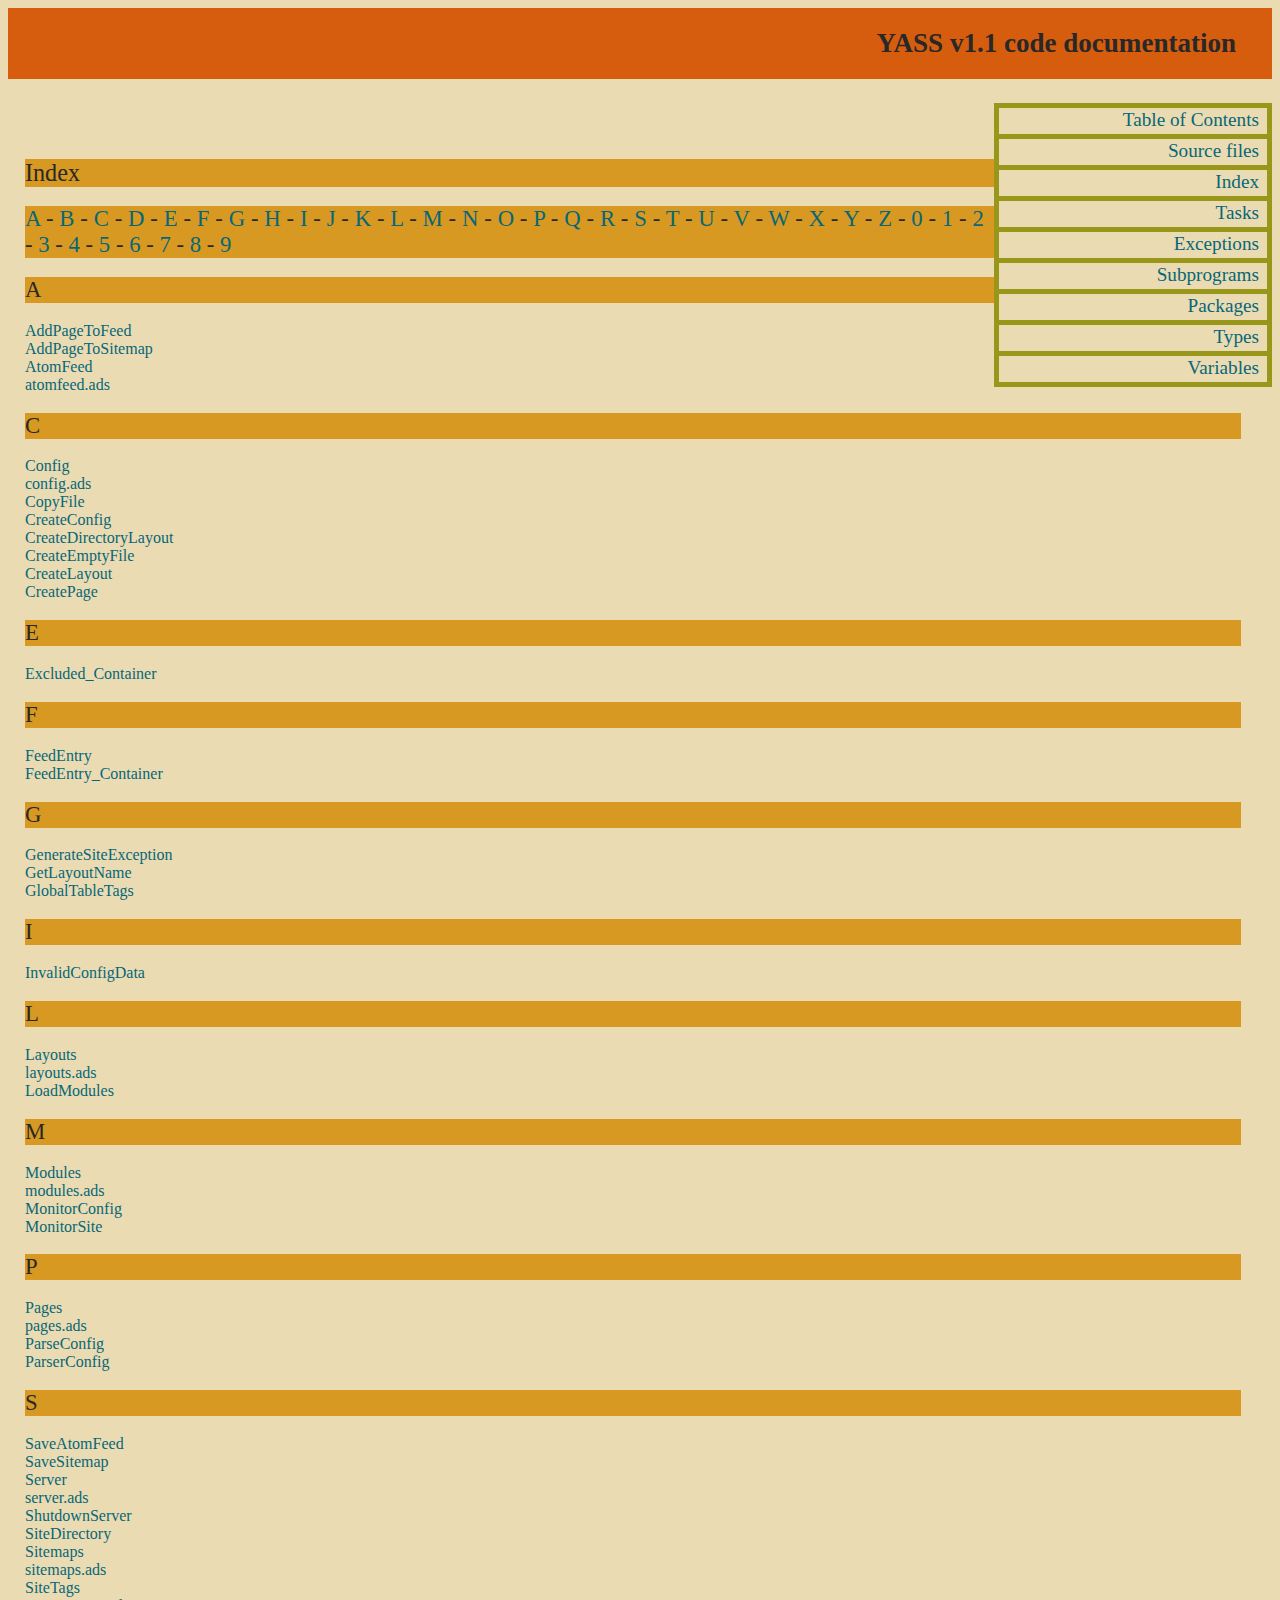
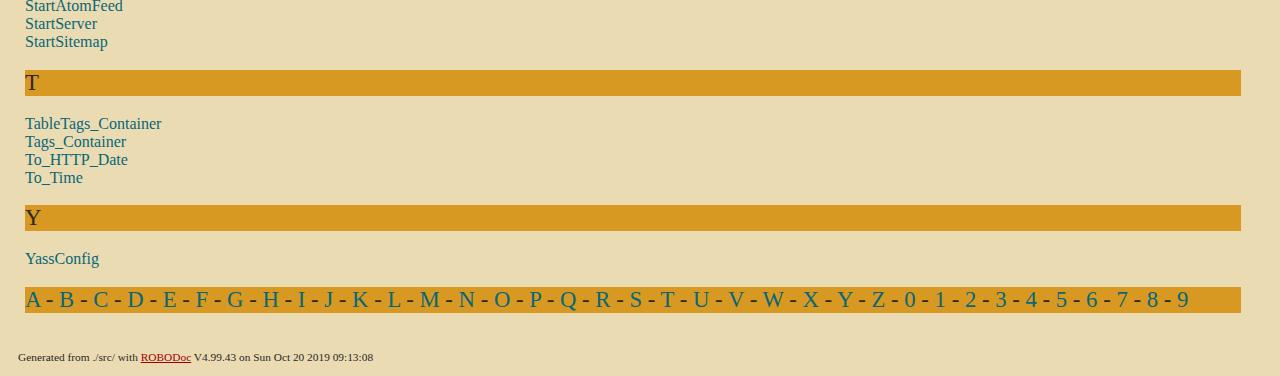
==== docs/code/index.html @ 01dd675f "added code documentation" ====
<?xml version="1.0" encoding="ISO-8859-1"?>
<!DOCTYPE html PUBLIC "-//W3C//DTD XHTML 1.0 Strict//EN"
                      "http://www.w3.org/TR/xhtml1/DTD/xhtml1-strict.dtd">
<html  xmlns="http://www.w3.org/1999/xhtml" xml:lang="en" lang="en">
<head>
<meta http-equiv="Content-Style-Type" content="text/css" />
<meta http-equiv="Content-type" content="text/html; charset=ISO-8859-1" />
<link rel="stylesheet" href="./robodoc.css" type="text/css" />
<title>Index</title>
<!-- Source: ./src/ -->
<!-- Generated with ROBODoc Version 4.99.43 (Feb  2 2019) -->
</head>
<body>
<div id="logo">
<a name="robo_top_of_doc">YASS v1.1 code documentation</a>
</div> <!-- logo -->
<div id="extra">
</div> <!-- extra -->
<div id="navigation">
<a class="menuitem" href="./toc_index.html#top">Table of Contents</a>
<a class="menuitem" href="./sources.html#top">Source files</a>
<a class="menuitem" href="#top">Index</a>
<a class="menuitem" href="./robo_tasks.html#top">Tasks</a>
<a class="menuitem" href="./robo_exceptions.html#top">Exceptions</a>
<a class="menuitem" href="./robo_subprograms.html#top">Subprograms</a>
<a class="menuitem" href="./robo_packages.html#top">Packages</a>
<a class="menuitem" href="./robo_types.html#top">Types</a>
<a class="menuitem" href="./robo_variables.html#top">Variables</a>
</div> <!-- navigation -->
<div id="content">
<h1>Index</h1>
<h2><a href="#A">A</a> - <a href="#B">B</a> - <a href="#C">C</a> - <a href="#D">D</a> - <a href="#E">E</a> - <a href="#F">F</a> - <a href="#G">G</a> - <a href="#H">H</a> - <a href="#I">I</a> - <a href="#J">J</a> - <a href="#K">K</a> - <a href="#L">L</a> - <a href="#M">M</a> - <a href="#N">N</a> - <a href="#O">O</a> - <a href="#P">P</a> - <a href="#Q">Q</a> - <a href="#R">R</a> - <a href="#S">S</a> - <a href="#T">T</a> - <a href="#U">U</a> - <a href="#V">V</a> - <a href="#W">W</a> - <a href="#X">X</a> - <a href="#Y">Y</a> - <a href="#Z">Z</a> - <a href="#0">0</a> - <a href="#1">1</a> - <a href="#2">2</a> - <a href="#3">3</a> - <a href="#4">4</a> - <a href="#5">5</a> - <a href="#6">6</a> - <a href="#7">7</a> - <a href="#8">8</a> - <a href="#9">9</a></h2>
<h2><a name="A"></a>A</h2><a href="./atomfeed_ads.html#robo21" class="indexitem" >AddPageToFeed</a>
<a href="./sitemaps_ads.html#robo37" class="indexitem" >AddPageToSitemap</a>
<a href="./atomfeed_ads.html#robo1" class="indexitem" >AtomFeed</a>
<a href="./atomfeed_ads.html#robo_top_of_doc" class="indexitem" >atomfeed.ads</a>
<h2><a name="C"></a>C</h2><a href="./config_ads.html#robo2" class="indexitem" >Config</a>
<a href="./config_ads.html#robo_top_of_doc" class="indexitem" >config.ads</a>
<a href="./pages_ads.html#robo31" class="indexitem" >CopyFile</a>
<a href="./config_ads.html#robo26" class="indexitem" >CreateConfig</a>
<a href="./layouts_ads.html#robo28" class="indexitem" >CreateDirectoryLayout</a>
<a href="./pages_ads.html#robo32" class="indexitem" >CreateEmptyFile</a>
<a href="./layouts_ads.html#robo29" class="indexitem" >CreateLayout</a>
<a href="./pages_ads.html#robo33" class="indexitem" >CreatePage</a>
<h2><a name="E"></a>E</h2><a href="./config_ads.html#robo11" class="indexitem" >Excluded_Container</a>
<h2><a name="F"></a>F</h2><a href="./atomfeed_ads.html#robo9" class="indexitem" >FeedEntry</a>
<a href="./atomfeed_ads.html#robo10" class="indexitem" >FeedEntry_Container</a>
<h2><a name="G"></a>G</h2><a href="./pages_ads.html#robo20" class="indexitem" >GenerateSiteException</a>
<a href="./pages_ads.html#robo34" class="indexitem" >GetLayoutName</a>
<a href="./config_ads.html#robo15" class="indexitem" >GlobalTableTags</a>
<h2><a name="I"></a>I</h2><a href="./config_ads.html#robo19" class="indexitem" >InvalidConfigData</a>
<h2><a name="L"></a>L</h2><a href="./layouts_ads.html#robo3" class="indexitem" >Layouts</a>
<a href="./layouts_ads.html#robo_top_of_doc" class="indexitem" >layouts.ads</a>
<a href="./modules_ads.html#robo30" class="indexitem" >LoadModules</a>
<h2><a name="M"></a>M</h2><a href="./modules_ads.html#robo4" class="indexitem" >Modules</a>
<a href="./modules_ads.html#robo_top_of_doc" class="indexitem" >modules.ads</a>
<a href="./server_ads.html#robo7" class="indexitem" >MonitorConfig</a>
<a href="./server_ads.html#robo8" class="indexitem" >MonitorSite</a>
<h2><a name="P"></a>P</h2><a href="./pages_ads.html#robo5" class="indexitem" >Pages</a>
<a href="./pages_ads.html#robo_top_of_doc" class="indexitem" >pages.ads</a>
<a href="./config_ads.html#robo27" class="indexitem" >ParseConfig</a>
<a href="./config_ads.html#robo12" class="indexitem" >ParserConfig</a>
<h2><a name="S"></a>S</h2><a href="./atomfeed_ads.html#robo22" class="indexitem" >SaveAtomFeed</a>
<a href="./sitemaps_ads.html#robo38" class="indexitem" >SaveSitemap</a>
<a href="./server_ads.html#robo6" class="indexitem" >Server</a>
<a href="./server_ads.html#robo_top_of_doc" class="indexitem" >server.ads</a>
<a href="./server_ads.html#robo35" class="indexitem" >ShutdownServer</a>
<a href="./config_ads.html#robo16" class="indexitem" >SiteDirectory</a>
<a href="./sitemaps_ads.html#robo0" class="indexitem" >Sitemaps</a>
<a href="./sitemaps_ads.html#robo_top_of_doc" class="indexitem" >sitemaps.ads</a>
<a href="./config_ads.html#robo17" class="indexitem" >SiteTags</a>
<a href="./atomfeed_ads.html#robo23" class="indexitem" >StartAtomFeed</a>
<a href="./server_ads.html#robo36" class="indexitem" >StartServer</a>
<a href="./sitemaps_ads.html#robo39" class="indexitem" >StartSitemap</a>
<h2><a name="T"></a>T</h2><a href="./config_ads.html#robo13" class="indexitem" >TableTags_Container</a>
<a href="./config_ads.html#robo14" class="indexitem" >Tags_Container</a>
<a href="./atomfeed_ads.html#robo24" class="indexitem" >To_HTTP_Date</a>
<a href="./atomfeed_ads.html#robo25" class="indexitem" >To_Time</a>
<h2><a name="Y"></a>Y</h2><a href="./config_ads.html#robo18" class="indexitem" >YassConfig</a>
<h2><a href="#A">A</a> - <a href="#B">B</a> - <a href="#C">C</a> - <a href="#D">D</a> - <a href="#E">E</a> - <a href="#F">F</a> - <a href="#G">G</a> - <a href="#H">H</a> - <a href="#I">I</a> - <a href="#J">J</a> - <a href="#K">K</a> - <a href="#L">L</a> - <a href="#M">M</a> - <a href="#N">N</a> - <a href="#O">O</a> - <a href="#P">P</a> - <a href="#Q">Q</a> - <a href="#R">R</a> - <a href="#S">S</a> - <a href="#T">T</a> - <a href="#U">U</a> - <a href="#V">V</a> - <a href="#W">W</a> - <a href="#X">X</a> - <a href="#Y">Y</a> - <a href="#Z">Z</a> - <a href="#0">0</a> - <a href="#1">1</a> - <a href="#2">2</a> - <a href="#3">3</a> - <a href="#4">4</a> - <a href="#5">5</a> - <a href="#6">6</a> - <a href="#7">7</a> - <a href="#8">8</a> - <a href="#9">9</a></h2>
</div> <!-- content -->
<div id="footer">
<p>Generated from ./src/ with <a href="http://www.xs4all.nl/~rfsber/Robo/robodoc.html">ROBODoc</a> V4.99.43 on Sun Oct 20 2019 09:13:08
</p>
</div> <!-- footer -->
</body>
</html>
---- docs/code/robodoc.css ----
/****h* ROBODoc/ROBODoc Cascading Style Sheet
 * FUNCTION
 *   This is the default cascading style sheet for documentation
 *   generated with ROBODoc.
 *   You can edit this file to your own liking and then use
 *   it with the option
 *      --css <filename>
 *
 *   This style-sheet defines the following layout
 *      +----------------------------------------+
 *      |    logo                                |
 *      +----------------------------------------+
 *      |    extra                               |
 *      +----------------------------------------+
 *      |                              | navi-   |
 *      |                              | gation  |
 *      |      content                 |         |
 *      |                              |         |
 *      +----------------------------------------+
 *      |    footer                              |
 *      +----------------------------------------+
 *
 *   This style-sheet is based on a style-sheet that was automatically
 *   generated with the Strange Banana stylesheet generator.
 *   See http://www.strangebanana.com/generator.aspx
 *
 ******
 * $Id: html_generator.c,v 1.94 2008/06/17 11:49:27 gumpu Exp $
 */

body
{
    background-color:    #ebdbb2;
    color:               #282828;
    font-family: Verdana, serif;
    border-color:        rgb(226,199,143);
}

pre
{
    font:        Monospace;
    margin:      15px;
    padding:     5px;
    white-space: pre;
    color:       #282828;
}

pre.source
{
    background-color: #d5c4a1;
    border: dashed #f1fa8c 1px;
}

p
{
    margin:15px;
}

p.item_name 
{
    font-weight: bolder;
    margin:5px;
    font-size: 120%;
}

#content
{
    font-size:           100%;
    color:               #282828;
    background-color:    #ebdbb2;
    border-left-width:   0px; 
    border-right-width:  0px; 
    border-top-width:    0px; 
    border-bottom-width: 0px;
    border-left-style:   none; 
    border-right-style:  none; 
    border-top-style:    none; 
    border-bottom-style: none;
    padding:             40px 31px 14px 17px;
    border-color:        #d65d0e;
    text-align:          justify;
}

#navigation
{
    background-color: #98971a;
    color:            #bd93f9;
    font-style:       normal;
    border-color:     #98971a;
}

a.menuitem
{
    font-size: 120%;
    background-color:    #ebdbb2;
    color:               #076778;
    font-variant:        normal;
    text-transform:      none;
    font-weight:         normal;
    padding:             1px 8px 3px 1px;
    margin-left:         5px; 
    margin-right:        5px; 
    margin-top:          5px; 
    margin-bottom:       5px;
    border-color:        #ebdbb2;
    text-align:          right;
}

#logo, #logo a
{
    font-size: 130%;
    background-color:   #d65d0e;
    color:              #282828;
    font-style:         normal;
    font-variant:       normal;
    text-transform:     none;
    font-weight:        bold;
    padding:            20px 18px 20px 18px;
    border-color:       #282828;
    text-align:         right;
}

#extra, #extra a
{
    font-size: 128%;
    background-color:    #ebdbb2;
    color:               #076778;
    font-style:          normal;
    font-variant:        normal;
    text-transform:      none;
    font-weight:         normal;
    border-left-width:   0px; 
    border-right-width:  0px; 
    border-top-width:    0px; 
    border-bottom-width: 0px;
    border-left-style:   none; 
    border-right-style:  none; 
    border-top-style:    none; 
    border-bottom-style: none;
    padding: 12px 12px 12px 12px;
    border-color:        #076778;
    text-align:          center;
}

#content a
{
    color:              #076778;
    text-decoration:    none;
}

#content a:hover, #content a:active
{
    color:              #9d0006;
}

a.indexitem
{
    display: block;
}

h1, h2, h3, h4, h5, h6
{
    background-color: #d79921;
    font-style:       normal;
    font-variant:     normal;
    text-transform:   none;
    font-weight:      normal;
}

h1
{
    font-size: 151%;
}

h2
{
    font-size: 142%;
}

h3
{
    font-size: 133%;
}

h4
{
    font-size: 124%;
}

h5
{
    font-size: 115%;
}

h6
{
    font-size: 106%;
}

#navigation a
{
    text-decoration: none;
}

.menuitem:hover
{
    background-color:   #076778;
    color:              #ebdbb2;
}

#extra a
{
    text-decoration: none;
}

#logo a
{
    text-decoration: none;
}

#extra a:hover
{
}

/* layout */
#navigation
{
    width:       22%; 
    position:    relative; 
    top:         0; 
    right:       0; 
    float:       right; 
    text-align:  center;
    margin-left: 10px;
}

.menuitem       {width: auto;}
#content        {width: auto;}
.menuitem       {display: block;}


div#footer
{
    clear:      left;
    width:      100%;
    font-size:   71%;
}

div#footer a
{
    color:           #9d0006;
}

div#footer a:hover
{
    color:           #076778;
}
div#footer p
{
    margin:0;
    padding:5px 10px
}

span.keyword
{
    color: #8f3f71;
}

span.comment
{
    color: #7c6f64;
}

span.quote
{
    color: #79740e;
}

span.squote
{
    color: #98971a;
}

span.sign
{
    color: #9d0006;
}

span.line_number
{
    color: #458588;
}

@media print
{
    #navigation {display: none;}
    #content    {padding: 0px;}
    #content a  {text-decoration: underline;}
}
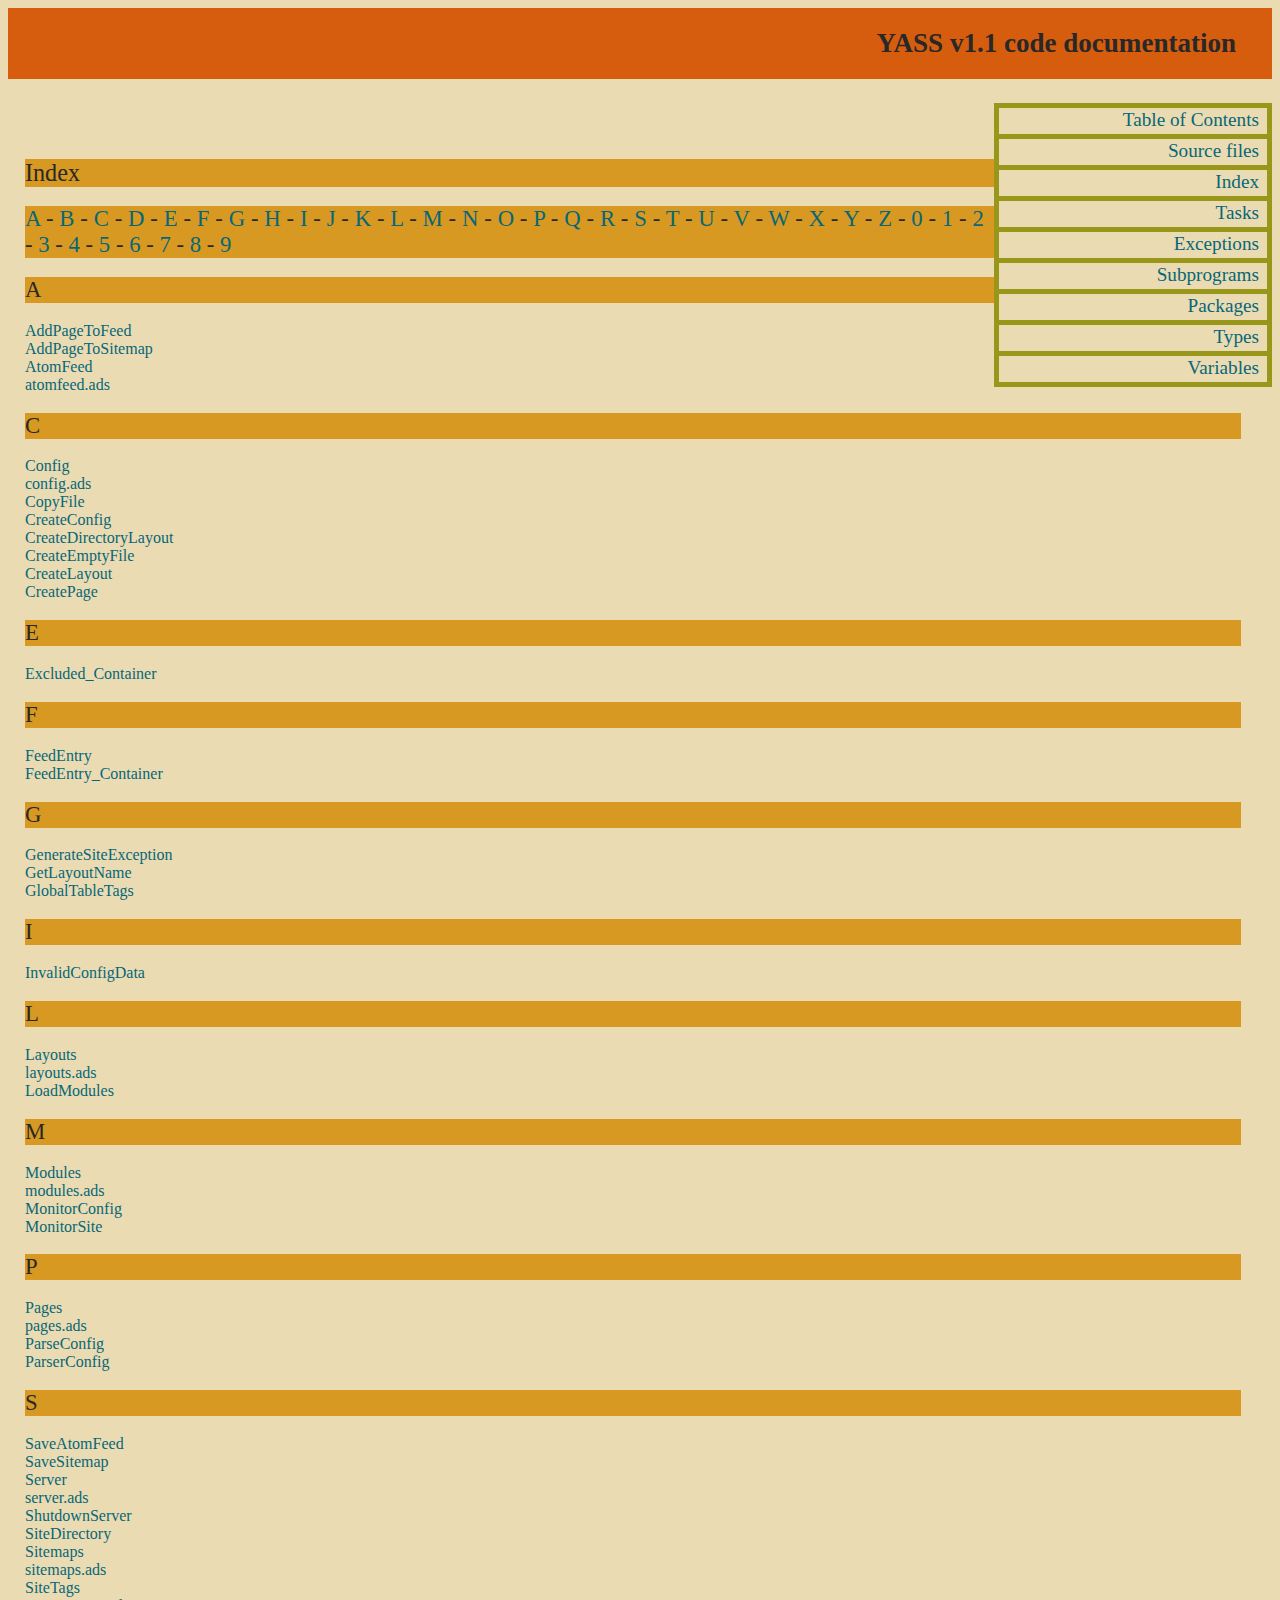
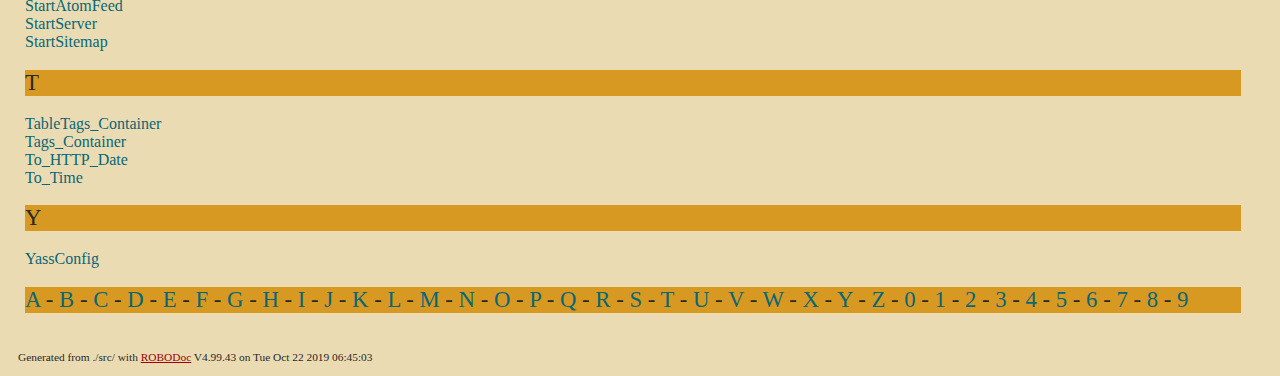
==== commit 3a999f2c: "updated code documentation" ====
--- a/docs/code/index.html
+++ b/docs/code/index.html
@@ -32,9 +32,9 @@
 <h2><a href="#A">A</a> - <a href="#B">B</a> - <a href="#C">C</a> - <a href="#D">D</a> - <a href="#E">E</a> - <a href="#F">F</a> - <a href="#G">G</a> - <a href="#H">H</a> - <a href="#I">I</a> - <a href="#J">J</a> - <a href="#K">K</a> - <a href="#L">L</a> - <a href="#M">M</a> - <a href="#N">N</a> - <a href="#O">O</a> - <a href="#P">P</a> - <a href="#Q">Q</a> - <a href="#R">R</a> - <a href="#S">S</a> - <a href="#T">T</a> - <a href="#U">U</a> - <a href="#V">V</a> - <a href="#W">W</a> - <a href="#X">X</a> - <a href="#Y">Y</a> - <a href="#Z">Z</a> - <a href="#0">0</a> - <a href="#1">1</a> - <a href="#2">2</a> - <a href="#3">3</a> - <a href="#4">4</a> - <a href="#5">5</a> - <a href="#6">6</a> - <a href="#7">7</a> - <a href="#8">8</a> - <a href="#9">9</a></h2>
 <h2><a name="A"></a>A</h2><a href="./atomfeed_ads.html#robo21" class="indexitem" >AddPageToFeed</a>
 <a href="./sitemaps_ads.html#robo37" class="indexitem" >AddPageToSitemap</a>
-<a href="./atomfeed_ads.html#robo1" class="indexitem" >AtomFeed</a>
+<a href="./atomfeed_ads.html#robo0" class="indexitem" >AtomFeed</a>
 <a href="./atomfeed_ads.html#robo_top_of_doc" class="indexitem" >atomfeed.ads</a>
-<h2><a name="C"></a>C</h2><a href="./config_ads.html#robo2" class="indexitem" >Config</a>
+<h2><a name="C"></a>C</h2><a href="./config_ads.html#robo1" class="indexitem" >Config</a>
 <a href="./config_ads.html#robo_top_of_doc" class="indexitem" >config.ads</a>
 <a href="./pages_ads.html#robo31" class="indexitem" >CopyFile</a>
 <a href="./config_ads.html#robo26" class="indexitem" >CreateConfig</a>
@@ -49,24 +49,24 @@
 <a href="./pages_ads.html#robo34" class="indexitem" >GetLayoutName</a>
 <a href="./config_ads.html#robo15" class="indexitem" >GlobalTableTags</a>
 <h2><a name="I"></a>I</h2><a href="./config_ads.html#robo19" class="indexitem" >InvalidConfigData</a>
-<h2><a name="L"></a>L</h2><a href="./layouts_ads.html#robo3" class="indexitem" >Layouts</a>
+<h2><a name="L"></a>L</h2><a href="./layouts_ads.html#robo2" class="indexitem" >Layouts</a>
 <a href="./layouts_ads.html#robo_top_of_doc" class="indexitem" >layouts.ads</a>
 <a href="./modules_ads.html#robo30" class="indexitem" >LoadModules</a>
-<h2><a name="M"></a>M</h2><a href="./modules_ads.html#robo4" class="indexitem" >Modules</a>
+<h2><a name="M"></a>M</h2><a href="./modules_ads.html#robo3" class="indexitem" >Modules</a>
 <a href="./modules_ads.html#robo_top_of_doc" class="indexitem" >modules.ads</a>
 <a href="./server_ads.html#robo7" class="indexitem" >MonitorConfig</a>
 <a href="./server_ads.html#robo8" class="indexitem" >MonitorSite</a>
-<h2><a name="P"></a>P</h2><a href="./pages_ads.html#robo5" class="indexitem" >Pages</a>
+<h2><a name="P"></a>P</h2><a href="./pages_ads.html#robo4" class="indexitem" >Pages</a>
 <a href="./pages_ads.html#robo_top_of_doc" class="indexitem" >pages.ads</a>
 <a href="./config_ads.html#robo27" class="indexitem" >ParseConfig</a>
 <a href="./config_ads.html#robo12" class="indexitem" >ParserConfig</a>
 <h2><a name="S"></a>S</h2><a href="./atomfeed_ads.html#robo22" class="indexitem" >SaveAtomFeed</a>
 <a href="./sitemaps_ads.html#robo38" class="indexitem" >SaveSitemap</a>
-<a href="./server_ads.html#robo6" class="indexitem" >Server</a>
+<a href="./server_ads.html#robo5" class="indexitem" >Server</a>
 <a href="./server_ads.html#robo_top_of_doc" class="indexitem" >server.ads</a>
 <a href="./server_ads.html#robo35" class="indexitem" >ShutdownServer</a>
 <a href="./config_ads.html#robo16" class="indexitem" >SiteDirectory</a>
-<a href="./sitemaps_ads.html#robo0" class="indexitem" >Sitemaps</a>
+<a href="./sitemaps_ads.html#robo6" class="indexitem" >Sitemaps</a>
 <a href="./sitemaps_ads.html#robo_top_of_doc" class="indexitem" >sitemaps.ads</a>
 <a href="./config_ads.html#robo17" class="indexitem" >SiteTags</a>
 <a href="./atomfeed_ads.html#robo23" class="indexitem" >StartAtomFeed</a>
@@ -80,7 +80,7 @@
 <h2><a href="#A">A</a> - <a href="#B">B</a> - <a href="#C">C</a> - <a href="#D">D</a> - <a href="#E">E</a> - <a href="#F">F</a> - <a href="#G">G</a> - <a href="#H">H</a> - <a href="#I">I</a> - <a href="#J">J</a> - <a href="#K">K</a> - <a href="#L">L</a> - <a href="#M">M</a> - <a href="#N">N</a> - <a href="#O">O</a> - <a href="#P">P</a> - <a href="#Q">Q</a> - <a href="#R">R</a> - <a href="#S">S</a> - <a href="#T">T</a> - <a href="#U">U</a> - <a href="#V">V</a> - <a href="#W">W</a> - <a href="#X">X</a> - <a href="#Y">Y</a> - <a href="#Z">Z</a> - <a href="#0">0</a> - <a href="#1">1</a> - <a href="#2">2</a> - <a href="#3">3</a> - <a href="#4">4</a> - <a href="#5">5</a> - <a href="#6">6</a> - <a href="#7">7</a> - <a href="#8">8</a> - <a href="#9">9</a></h2>
 </div> <!-- content -->
 <div id="footer">
-<p>Generated from ./src/ with <a href="http://www.xs4all.nl/~rfsber/Robo/robodoc.html">ROBODoc</a> V4.99.43 on Sun Oct 20 2019 09:13:08
+<p>Generated from ./src/ with <a href="http://www.xs4all.nl/~rfsber/Robo/robodoc.html">ROBODoc</a> V4.99.43 on Tue Oct 22 2019 06:45:03
 </p>
 </div> <!-- footer -->
 </body>
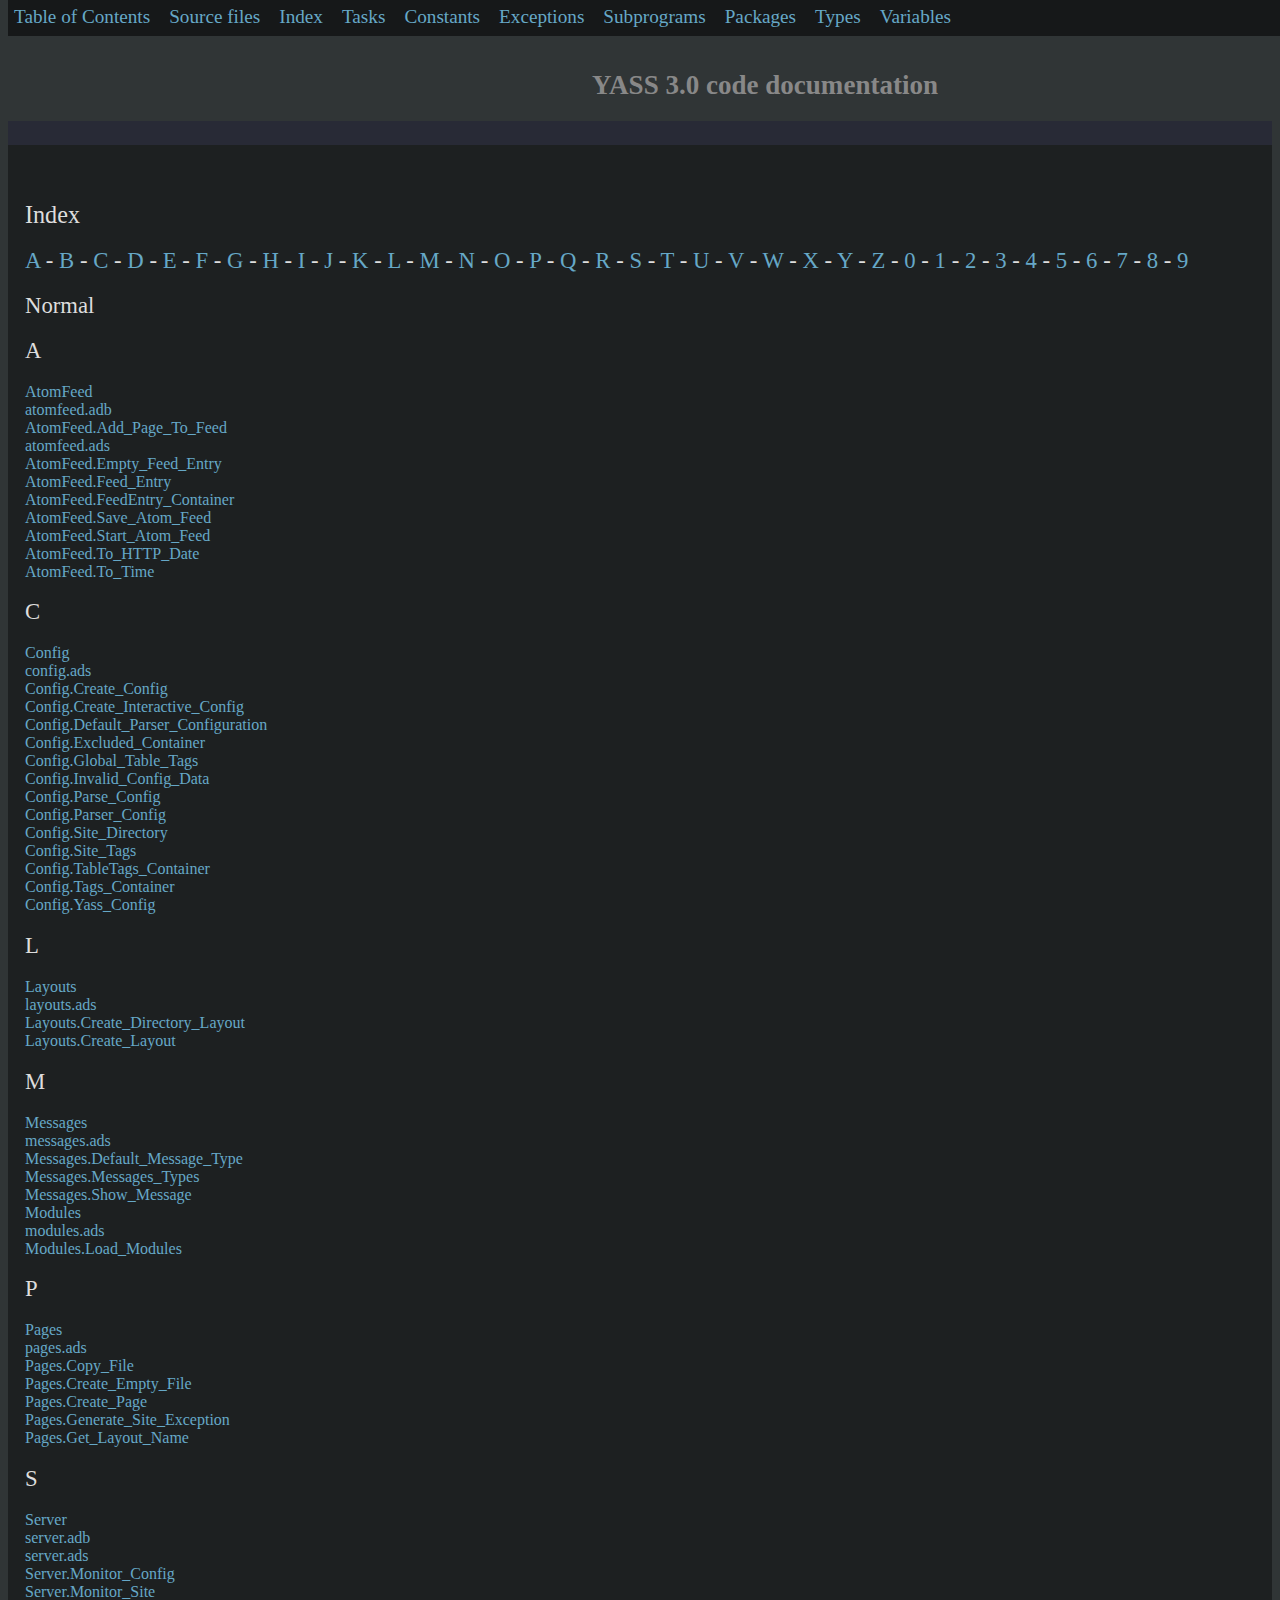
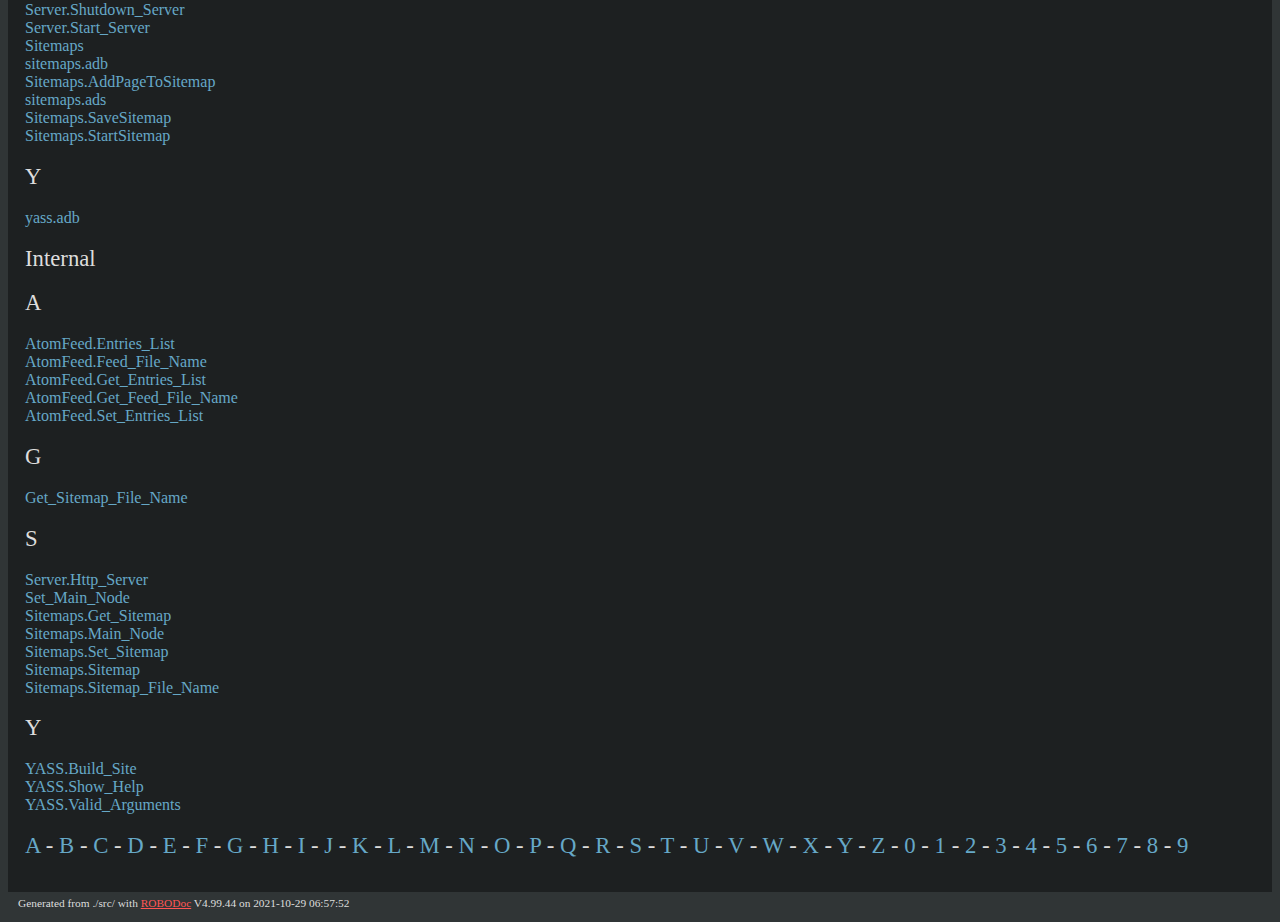
==== commit dde600ba: "Updated website from latest version" ====
--- a/docs/code/index.html
+++ b/docs/code/index.html
@@ -6,13 +6,14 @@
 <meta http-equiv="Content-Style-Type" content="text/css" />
 <meta http-equiv="Content-type" content="text/html; charset=ISO-8859-1" />
 <link rel="stylesheet" href="./robodoc.css" type="text/css" />
+<script src="./robodoc.js"></script>
 <title>Index</title>
 <!-- Source: ./src/ -->
-<!-- Generated with ROBODoc Version 4.99.43 (Feb  2 2019) -->
+<!-- Generated with ROBODoc Version 4.99.44 (Sep 19 2021) -->
 </head>
 <body>
 <div id="logo">
-<a name="robo_top_of_doc">YASS v1.1 code documentation</a>
+<a name="robo_top_of_doc">YASS 3.0 code documentation</a>
 </div> <!-- logo -->
 <div id="extra">
 </div> <!-- extra -->
@@ -21,6 +22,7 @@
 <a class="menuitem" href="./sources.html#top">Source files</a>
 <a class="menuitem" href="#top">Index</a>
 <a class="menuitem" href="./robo_tasks.html#top">Tasks</a>
+<a class="menuitem" href="./robo_constants.html#top">Constants</a>
 <a class="menuitem" href="./robo_exceptions.html#top">Exceptions</a>
 <a class="menuitem" href="./robo_subprograms.html#top">Subprograms</a>
 <a class="menuitem" href="./robo_packages.html#top">Packages</a>
@@ -30,58 +32,86 @@
 <div id="content">
 <h1>Index</h1>
 <h2><a href="#A">A</a> - <a href="#B">B</a> - <a href="#C">C</a> - <a href="#D">D</a> - <a href="#E">E</a> - <a href="#F">F</a> - <a href="#G">G</a> - <a href="#H">H</a> - <a href="#I">I</a> - <a href="#J">J</a> - <a href="#K">K</a> - <a href="#L">L</a> - <a href="#M">M</a> - <a href="#N">N</a> - <a href="#O">O</a> - <a href="#P">P</a> - <a href="#Q">Q</a> - <a href="#R">R</a> - <a href="#S">S</a> - <a href="#T">T</a> - <a href="#U">U</a> - <a href="#V">V</a> - <a href="#W">W</a> - <a href="#X">X</a> - <a href="#Y">Y</a> - <a href="#Z">Z</a> - <a href="#0">0</a> - <a href="#1">1</a> - <a href="#2">2</a> - <a href="#3">3</a> - <a href="#4">4</a> - <a href="#5">5</a> - <a href="#6">6</a> - <a href="#7">7</a> - <a href="#8">8</a> - <a href="#9">9</a></h2>
-<h2><a name="A"></a>A</h2><a href="./atomfeed_ads.html#robo21" class="indexitem" >AddPageToFeed</a>
-<a href="./sitemaps_ads.html#robo37" class="indexitem" >AddPageToSitemap</a>
-<a href="./atomfeed_ads.html#robo0" class="indexitem" >AtomFeed</a>
+<h2>Normal</h2><h2><a name="A"></a>A</h2><a href="./atomfeed_ads.html#robo0" class="indexitem" >AtomFeed</a>
+<a href="./atomfeed_adb.html#robo_top_of_doc" class="indexitem" >atomfeed.adb</a>
+<a href="./atomfeed_ads.html#robo32" class="indexitem" >AtomFeed.Add_Page_To_Feed</a>
 <a href="./atomfeed_ads.html#robo_top_of_doc" class="indexitem" >atomfeed.ads</a>
+<a href="./atomfeed_ads.html#robo17" class="indexitem" >AtomFeed.Empty_Feed_Entry</a>
+<a href="./atomfeed_ads.html#robo10" class="indexitem" >AtomFeed.Feed_Entry</a>
+<a href="./atomfeed_ads.html#robo11" class="indexitem" >AtomFeed.FeedEntry_Container</a>
+<a href="./atomfeed_ads.html#robo35" class="indexitem" >AtomFeed.Save_Atom_Feed</a>
+<a href="./atomfeed_ads.html#robo37" class="indexitem" >AtomFeed.Start_Atom_Feed</a>
+<a href="./atomfeed_ads.html#robo38" class="indexitem" >AtomFeed.To_HTTP_Date</a>
+<a href="./atomfeed_ads.html#robo39" class="indexitem" >AtomFeed.To_Time</a>
 <h2><a name="C"></a>C</h2><a href="./config_ads.html#robo1" class="indexitem" >Config</a>
 <a href="./config_ads.html#robo_top_of_doc" class="indexitem" >config.ads</a>
-<a href="./pages_ads.html#robo31" class="indexitem" >CopyFile</a>
-<a href="./config_ads.html#robo26" class="indexitem" >CreateConfig</a>
-<a href="./layouts_ads.html#robo28" class="indexitem" >CreateDirectoryLayout</a>
-<a href="./pages_ads.html#robo32" class="indexitem" >CreateEmptyFile</a>
-<a href="./layouts_ads.html#robo29" class="indexitem" >CreateLayout</a>
-<a href="./pages_ads.html#robo33" class="indexitem" >CreatePage</a>
-<h2><a name="E"></a>E</h2><a href="./config_ads.html#robo11" class="indexitem" >Excluded_Container</a>
-<h2><a name="F"></a>F</h2><a href="./atomfeed_ads.html#robo9" class="indexitem" >FeedEntry</a>
-<a href="./atomfeed_ads.html#robo10" class="indexitem" >FeedEntry_Container</a>
-<h2><a name="G"></a>G</h2><a href="./pages_ads.html#robo20" class="indexitem" >GenerateSiteException</a>
-<a href="./pages_ads.html#robo34" class="indexitem" >GetLayoutName</a>
-<a href="./config_ads.html#robo15" class="indexitem" >GlobalTableTags</a>
-<h2><a name="I"></a>I</h2><a href="./config_ads.html#robo19" class="indexitem" >InvalidConfigData</a>
+<a href="./config_ads.html#robo40" class="indexitem" >Config.Create_Config</a>
+<a href="./config_ads.html#robo41" class="indexitem" >Config.Create_Interactive_Config</a>
+<a href="./config_ads.html#robo18" class="indexitem" >Config.Default_Parser_Configuration</a>
+<a href="./config_ads.html#robo12" class="indexitem" >Config.Excluded_Container</a>
+<a href="./config_ads.html#robo22" class="indexitem" >Config.Global_Table_Tags</a>
+<a href="./config_ads.html#robo30" class="indexitem" >Config.Invalid_Config_Data</a>
+<a href="./config_ads.html#robo42" class="indexitem" >Config.Parse_Config</a>
+<a href="./config_ads.html#robo13" class="indexitem" >Config.Parser_Config</a>
+<a href="./config_ads.html#robo23" class="indexitem" >Config.Site_Directory</a>
+<a href="./config_ads.html#robo24" class="indexitem" >Config.Site_Tags</a>
+<a href="./config_ads.html#robo14" class="indexitem" >Config.TableTags_Container</a>
+<a href="./config_ads.html#robo15" class="indexitem" >Config.Tags_Container</a>
+<a href="./config_ads.html#robo25" class="indexitem" >Config.Yass_Config</a>
 <h2><a name="L"></a>L</h2><a href="./layouts_ads.html#robo2" class="indexitem" >Layouts</a>
 <a href="./layouts_ads.html#robo_top_of_doc" class="indexitem" >layouts.ads</a>
-<a href="./modules_ads.html#robo30" class="indexitem" >LoadModules</a>
-<h2><a name="M"></a>M</h2><a href="./modules_ads.html#robo3" class="indexitem" >Modules</a>
+<a href="./layouts_ads.html#robo43" class="indexitem" >Layouts.Create_Directory_Layout</a>
+<a href="./layouts_ads.html#robo44" class="indexitem" >Layouts.Create_Layout</a>
+<h2><a name="M"></a>M</h2><a href="./messages_ads.html#robo3" class="indexitem" >Messages</a>
+<a href="./messages_ads.html#robo_top_of_doc" class="indexitem" >messages.ads</a>
+<a href="./messages_ads.html#robo19" class="indexitem" >Messages.Default_Message_Type</a>
+<a href="./messages_ads.html#robo16" class="indexitem" >Messages.Messages_Types</a>
+<a href="./messages_ads.html#robo45" class="indexitem" >Messages.Show_Message</a>
+<a href="./modules_ads.html#robo4" class="indexitem" >Modules</a>
 <a href="./modules_ads.html#robo_top_of_doc" class="indexitem" >modules.ads</a>
-<a href="./server_ads.html#robo7" class="indexitem" >MonitorConfig</a>
-<a href="./server_ads.html#robo8" class="indexitem" >MonitorSite</a>
-<h2><a name="P"></a>P</h2><a href="./pages_ads.html#robo4" class="indexitem" >Pages</a>
+<a href="./modules_ads.html#robo46" class="indexitem" >Modules.Load_Modules</a>
+<h2><a name="P"></a>P</h2><a href="./pages_ads.html#robo5" class="indexitem" >Pages</a>
 <a href="./pages_ads.html#robo_top_of_doc" class="indexitem" >pages.ads</a>
-<a href="./config_ads.html#robo27" class="indexitem" >ParseConfig</a>
-<a href="./config_ads.html#robo12" class="indexitem" >ParserConfig</a>
-<h2><a name="S"></a>S</h2><a href="./atomfeed_ads.html#robo22" class="indexitem" >SaveAtomFeed</a>
-<a href="./sitemaps_ads.html#robo38" class="indexitem" >SaveSitemap</a>
-<a href="./server_ads.html#robo5" class="indexitem" >Server</a>
+<a href="./pages_ads.html#robo47" class="indexitem" >Pages.Copy_File</a>
+<a href="./pages_ads.html#robo48" class="indexitem" >Pages.Create_Empty_File</a>
+<a href="./pages_ads.html#robo49" class="indexitem" >Pages.Create_Page</a>
+<a href="./pages_ads.html#robo31" class="indexitem" >Pages.Generate_Site_Exception</a>
+<a href="./pages_ads.html#robo50" class="indexitem" >Pages.Get_Layout_Name</a>
+<h2><a name="S"></a>S</h2><a href="./server_ads.html#robo6" class="indexitem" >Server</a>
+<a href="./server_adb.html#robo_top_of_doc" class="indexitem" >server.adb</a>
 <a href="./server_ads.html#robo_top_of_doc" class="indexitem" >server.ads</a>
-<a href="./server_ads.html#robo35" class="indexitem" >ShutdownServer</a>
-<a href="./config_ads.html#robo16" class="indexitem" >SiteDirectory</a>
-<a href="./sitemaps_ads.html#robo6" class="indexitem" >Sitemaps</a>
+<a href="./server_ads.html#robo8" class="indexitem" >Server.Monitor_Config</a>
+<a href="./server_ads.html#robo9" class="indexitem" >Server.Monitor_Site</a>
+<a href="./server_ads.html#robo51" class="indexitem" >Server.Shutdown_Server</a>
+<a href="./server_ads.html#robo52" class="indexitem" >Server.Start_Server</a>
+<a href="./sitemaps_ads.html#robo7" class="indexitem" >Sitemaps</a>
+<a href="./sitemaps_adb.html#robo_top_of_doc" class="indexitem" >sitemaps.adb</a>
+<a href="./sitemaps_ads.html#robo55" class="indexitem" >Sitemaps.AddPageToSitemap</a>
 <a href="./sitemaps_ads.html#robo_top_of_doc" class="indexitem" >sitemaps.ads</a>
-<a href="./config_ads.html#robo17" class="indexitem" >SiteTags</a>
-<a href="./atomfeed_ads.html#robo23" class="indexitem" >StartAtomFeed</a>
-<a href="./server_ads.html#robo36" class="indexitem" >StartServer</a>
-<a href="./sitemaps_ads.html#robo39" class="indexitem" >StartSitemap</a>
-<h2><a name="T"></a>T</h2><a href="./config_ads.html#robo13" class="indexitem" >TableTags_Container</a>
-<a href="./config_ads.html#robo14" class="indexitem" >Tags_Container</a>
-<a href="./atomfeed_ads.html#robo24" class="indexitem" >To_HTTP_Date</a>
-<a href="./atomfeed_ads.html#robo25" class="indexitem" >To_Time</a>
-<h2><a name="Y"></a>Y</h2><a href="./config_ads.html#robo18" class="indexitem" >YassConfig</a>
+<a href="./sitemaps_ads.html#robo57" class="indexitem" >Sitemaps.SaveSitemap</a>
+<a href="./sitemaps_ads.html#robo59" class="indexitem" >Sitemaps.StartSitemap</a>
+<h2><a name="Y"></a>Y</h2><a href="./yass_adb.html#robo_top_of_doc" class="indexitem" >yass.adb</a>
+<h2>Internal</h2><h2><a name="A"></a>A</h2><a href="./atomfeed_adb.html#robo20" class="indexitem" >AtomFeed.Entries_List</a>
+<a href="./atomfeed_adb.html#robo21" class="indexitem" >AtomFeed.Feed_File_Name</a>
+<a href="./atomfeed_adb.html#robo33" class="indexitem" >AtomFeed.Get_Entries_List</a>
+<a href="./atomfeed_adb.html#robo34" class="indexitem" >AtomFeed.Get_Feed_File_Name</a>
+<a href="./atomfeed_adb.html#robo36" class="indexitem" >AtomFeed.Set_Entries_List</a>
+<h2><a name="G"></a>G</h2><a href="./sitemaps_adb.html#robo53" class="indexitem" >Get_Sitemap_File_Name</a>
+<h2><a name="S"></a>S</h2><a href="./server_adb.html#robo26" class="indexitem" >Server.Http_Server</a>
+<a href="./sitemaps_adb.html#robo54" class="indexitem" >Set_Main_Node</a>
+<a href="./sitemaps_adb.html#robo56" class="indexitem" >Sitemaps.Get_Sitemap</a>
+<a href="./sitemaps_adb.html#robo27" class="indexitem" >Sitemaps.Main_Node</a>
+<a href="./sitemaps_adb.html#robo58" class="indexitem" >Sitemaps.Set_Sitemap</a>
+<a href="./sitemaps_adb.html#robo28" class="indexitem" >Sitemaps.Sitemap</a>
+<a href="./sitemaps_adb.html#robo29" class="indexitem" >Sitemaps.Sitemap_File_Name</a>
+<h2><a name="Y"></a>Y</h2><a href="./yass_adb.html#robo60" class="indexitem" >YASS.Build_Site</a>
+<a href="./yass_adb.html#robo61" class="indexitem" >YASS.Show_Help</a>
+<a href="./yass_adb.html#robo62" class="indexitem" >YASS.Valid_Arguments</a>
 <h2><a href="#A">A</a> - <a href="#B">B</a> - <a href="#C">C</a> - <a href="#D">D</a> - <a href="#E">E</a> - <a href="#F">F</a> - <a href="#G">G</a> - <a href="#H">H</a> - <a href="#I">I</a> - <a href="#J">J</a> - <a href="#K">K</a> - <a href="#L">L</a> - <a href="#M">M</a> - <a href="#N">N</a> - <a href="#O">O</a> - <a href="#P">P</a> - <a href="#Q">Q</a> - <a href="#R">R</a> - <a href="#S">S</a> - <a href="#T">T</a> - <a href="#U">U</a> - <a href="#V">V</a> - <a href="#W">W</a> - <a href="#X">X</a> - <a href="#Y">Y</a> - <a href="#Z">Z</a> - <a href="#0">0</a> - <a href="#1">1</a> - <a href="#2">2</a> - <a href="#3">3</a> - <a href="#4">4</a> - <a href="#5">5</a> - <a href="#6">6</a> - <a href="#7">7</a> - <a href="#8">8</a> - <a href="#9">9</a></h2>
 </div> <!-- content -->
 <div id="footer">
-<p>Generated from ./src/ with <a href="http://www.xs4all.nl/~rfsber/Robo/robodoc.html">ROBODoc</a> V4.99.43 on Tue Oct 22 2019 06:45:03
-</p>
+<p>Generated from ./src/ with <a href="http://www.xs4all.nl/~rfsber/Robo/robodoc.html">ROBODoc</a> V4.99.44 on 2021-10-29 06:57:52</p>
 </div> <!-- footer -->
 </body>
 </html>
+
--- a/docs/code/robodoc.css
+++ b/docs/code/robodoc.css
@@ -30,8 +30,8 @@
 
 body
 {
-    background-color:    #ebdbb2;
-    color:               #282828;
+    background-color:    #303536;
+    color:               #DDDDDD;
     font-family: Verdana, serif;
     border-color:        rgb(226,199,143);
 }
@@ -42,13 +42,13 @@
     margin:      15px;
     padding:     5px;
     white-space: pre;
-    color:       #282828;
+    color:       #f8f8f2;
 }
 
 pre.source
 {
-    background-color: #d5c4a1;
-    border: dashed #f1fa8c 1px;
+    background-color: black;
+    border: solid #DDDDDD 1px;
 }
 
 p
@@ -66,8 +66,8 @@
 #content
 {
     font-size:           100%;
-    color:               #282828;
-    background-color:    #ebdbb2;
+    color:               #DDDDDD;
+    background-color:    #1D2021;
     border-left-width:   0px; 
     border-right-width:  0px; 
     border-top-width:    0px; 
@@ -77,54 +77,51 @@
     border-top-style:    none; 
     border-bottom-style: none;
     padding:             40px 31px 14px 17px;
-    border-color:        #d65d0e;
+    border-color:        #44475a;
     text-align:          justify;
 }
 
 #navigation
 {
-    background-color: #98971a;
-    color:            #bd93f9;
+    background-color: #161819;
+    color:            #DDDDDD;
     font-style:       normal;
-    border-color:     #98971a;
+    border-color:     #161819;
 }
 
 a.menuitem
 {
     font-size: 120%;
-    background-color:    #ebdbb2;
-    color:               #076778;
+    background-color:    #161819;
+    color:               #66a8c7;
     font-variant:        normal;
     text-transform:      none;
     font-weight:         normal;
     padding:             1px 8px 3px 1px;
-    margin-left:         5px; 
-    margin-right:        5px; 
-    margin-top:          5px; 
-    margin-bottom:       5px;
-    border-color:        #ebdbb2;
+    margin:              5px; 
+    border-color:        #282a36;
     text-align:          right;
 }
 
 #logo, #logo a
 {
     font-size: 130%;
-    background-color:   #d65d0e;
-    color:              #282828;
+    background-color:   #303536;
+    color:              #888888;
     font-style:         normal;
     font-variant:       normal;
     text-transform:     none;
     font-weight:        bold;
     padding:            20px 18px 20px 18px;
-    border-color:       #282828;
+    border-color:       #f8f8f2;
     text-align:         right;
 }
 
 #extra, #extra a
 {
     font-size: 128%;
-    background-color:    #ebdbb2;
-    color:               #076778;
+    background-color:    #282a36;
+    color:               #ffb86c;
     font-style:          normal;
     font-variant:        normal;
     text-transform:      none;
@@ -138,19 +135,19 @@
     border-top-style:    none; 
     border-bottom-style: none;
     padding: 12px 12px 12px 12px;
-    border-color:        #076778;
+    border-color:        #ffb86c;
     text-align:          center;
 }
 
 #content a
 {
-    color:              #076778;
+    color:              #66a8c7;
     text-decoration:    none;
 }
 
 #content a:hover, #content a:active
 {
-    color:              #9d0006;
+    color:              white;
 }
 
 a.indexitem
@@ -160,7 +157,6 @@
 
 h1, h2, h3, h4, h5, h6
 {
-    background-color: #d79921;
     font-style:       normal;
     font-variant:     normal;
     text-transform:   none;
@@ -199,13 +195,15 @@
 
 #navigation a
 {
-    text-decoration: none;
+   text-decoration: none;
+   float: left;
+   display: block;
 }
 
 .menuitem:hover
 {
-    background-color:   #076778;
-    color:              #ebdbb2;
+    background-color:   #ff8000;
+    color:              #282a36;
 }
 
 #extra a
@@ -225,13 +223,17 @@
 /* layout */
 #navigation
 {
-    width:       22%; 
-    position:    relative; 
-    top:         0; 
-    right:       0; 
-    float:       right; 
-    text-align:  center;
-    margin-left: 10px;
+    position:    fixed;
+    top:         0;
+    width:       100%;
+}
+
+#logo
+{
+   margin-top: 50px;
+   margin-left: auto;
+   margin-right: auto;
+   width: 50%;
 }
 
 .menuitem       {width: auto;}
@@ -248,12 +250,12 @@
 
 div#footer a
 {
-    color:           #9d0006;
+    color:           #ff5555;
 }
 
 div#footer a:hover
 {
-    color:           #076778;
+    color:           #ffb86c;
 }
 div#footer p
 {
@@ -263,32 +265,32 @@
 
 span.keyword
 {
-    color: #8f3f71;
+    color: #8be9fd;
 }
 
 span.comment
 {
-    color: #7c6f64;
+    color: #6272a4;
 }
 
 span.quote
 {
-    color: #79740e;
+    color: #50fa7b;
 }
 
 span.squote
 {
-    color: #98971a;
+    color: #ff79c6;
 }
 
 span.sign
 {
-    color: #9d0006;
+    color: #ff5555;
 }
 
 span.line_number
 {
-    color: #458588;
+    color: #f1fa8c;
 }
 
 @media print
